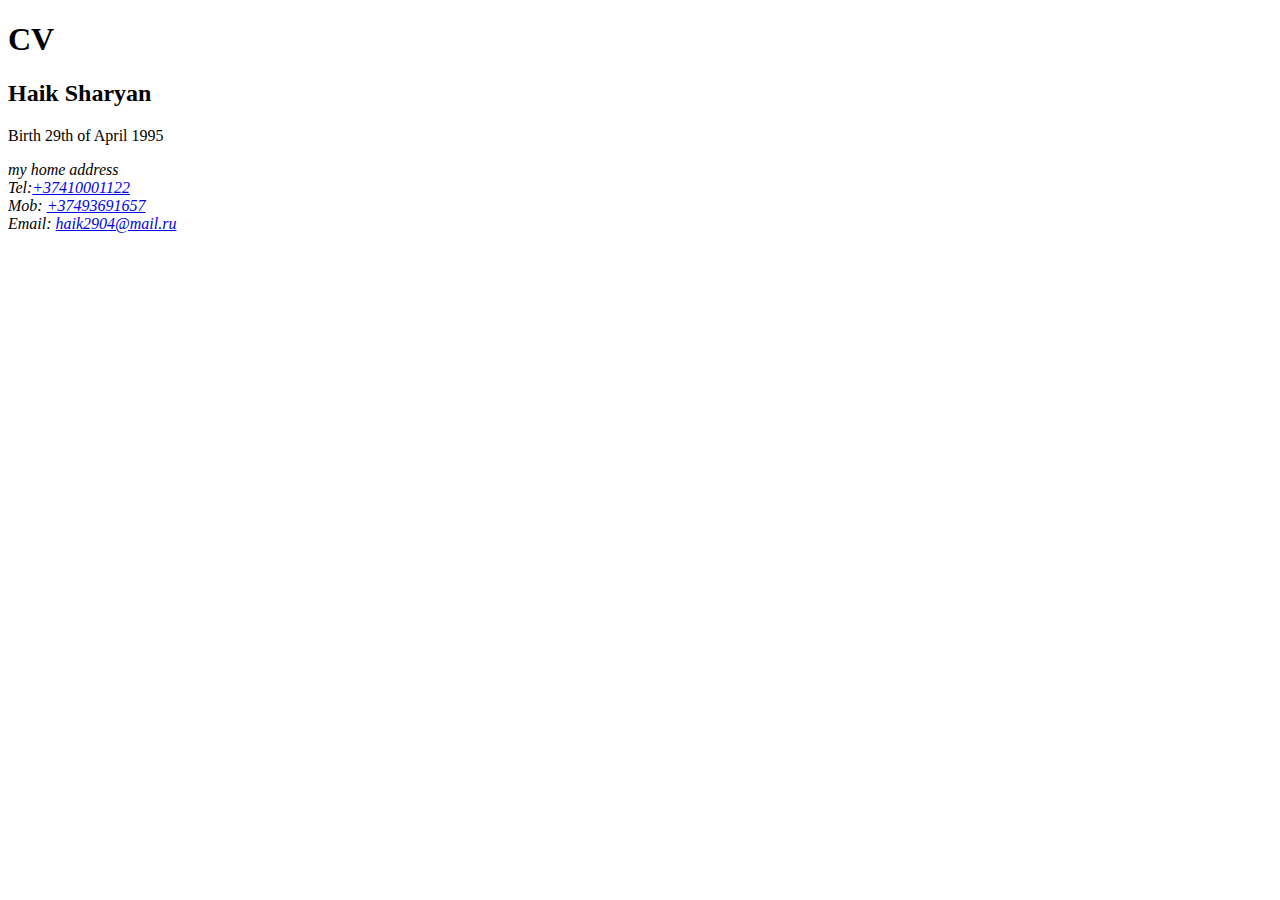
==== HTMLPage1.html @ 65d3a115 "creat my contacts" ====
﻿<!DOCTYPE html>

<html>
<head>
    <meta charset="utf-8" />
    <title>CV</title>
</head>
<body>
    <header>
        <h1>CV</h1>
        <h2><b>Haik Sharyan</b></h2>
        <p>Birth 29th of April 1995  </p>
        <address> my home address </address>
        <address>Tel:<a href="tel:+97410001122">+37410001122</a></address>
        <address>Mob: <a href="+37493691657">+37493691657</a></address>
        <address>Email: <a href="mailto:haik2904@mail.ru">haik2904@mail.ru</a></address>       
    </header>

</body>
</html>
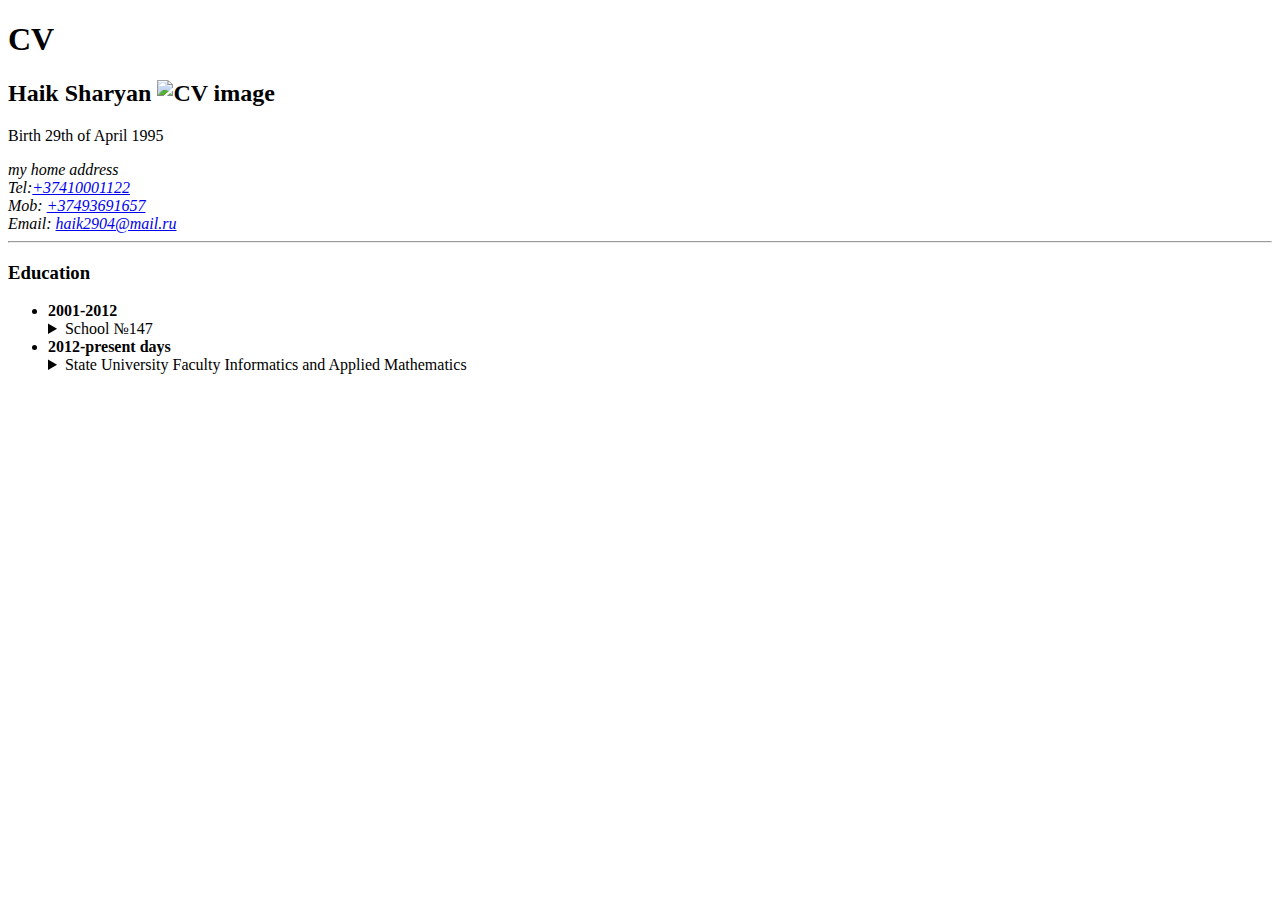
==== commit 98076c16: "creat section education" ====
--- a/HTMLPage1.html
+++ b/HTMLPage1.html
@@ -8,13 +8,36 @@
 <body>
     <header>
         <h1>CV</h1>
-        <h2><b>Haik Sharyan</b></h2>
+        <h2><b>Haik Sharyan</b> <img src="C:\Users\User\Pictures\hqdefault.jpg" alt="CV image" /></h2>
         <p>Birth 29th of April 1995  </p>
         <address> my home address </address>
         <address>Tel:<a href="tel:+97410001122">+37410001122</a></address>
         <address>Mob: <a href="+37493691657">+37493691657</a></address>
         <address>Email: <a href="mailto:haik2904@mail.ru">haik2904@mail.ru</a></address>       
     </header>
+    <hr />
+
+    <section class="education">
+    <h3>Education</h3>
+    <ul>
+        <li>
+            <time>
+            <strong>2001-2012</strong>
+            </time>  
+            <details> 
+                <summary> School №147</summary>
+             </details>
+        </li>
+        <li>
+            <time>
+                <strong>2012-present days</strong>
+            </time>
+             <details>
+                  <summary> State University Faculty Informatics and Applied Mathematics</summary>
+             </details>
+        </li>
+    </ul>
+    </section>
 
 </body>
 </html>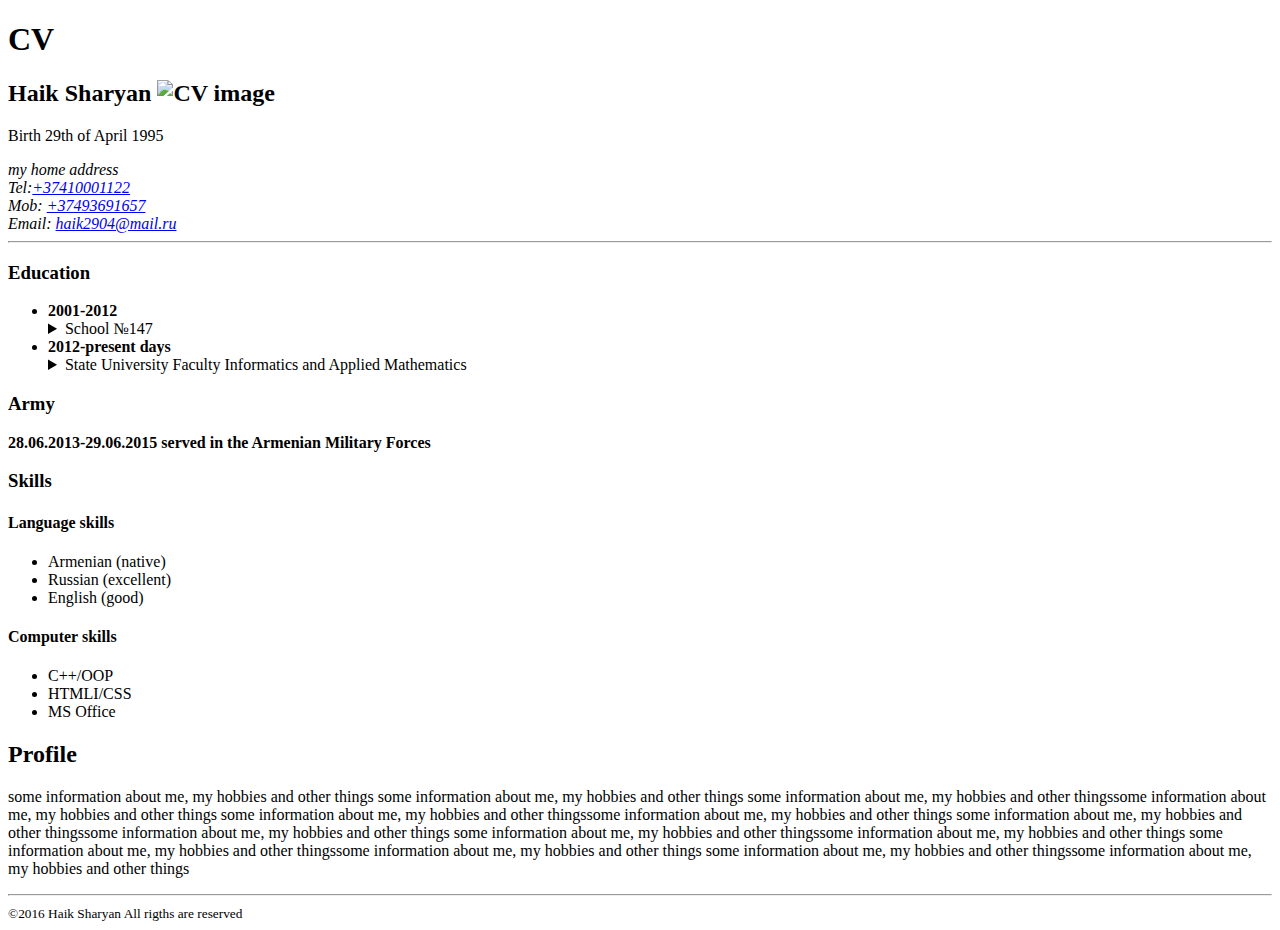
==== commit 45dda738: "18.09.16" ====
--- a/HTMLPage1.html
+++ b/HTMLPage1.html
@@ -8,8 +8,8 @@
 <body>
     <header>
         <h1>CV</h1>
-        <h2><b>Haik Sharyan</b> <img src="C:\Users\User\Pictures\hqdefault.jpg" alt="CV image" /></h2>
-        <p>Birth 29th of April 1995  </p>
+        <h2><b>Haik Sharyan</b> <img src="./hqdefault.jpg" width="100"  alt="CV image" /></h2>
+        <p>Birth 29th of April 1995 </p>
         <address> my home address </address>
         <address>Tel:<a href="tel:+97410001122">+37410001122</a></address>
         <address>Mob: <a href="+37493691657">+37493691657</a></address>
@@ -34,10 +34,62 @@
             </time>
              <details>
                   <summary> State University Faculty Informatics and Applied Mathematics</summary>
+                  <p><em>Subjects that explore in the University</em></p>
+                    <ul>
+                       		<li> Math Analysis</li>
+				            <li> Analytical Geometry </li>	
+				            <li> Algebra </li>
+				            <li> Assembly </li>
+				            <li> C++/OOP </li>
+				            <li> Discrete Mathematics </li>
+                    </ul>
              </details>
         </li>
     </ul>
     </section>
 
+    <section class="army">
+        <h3>Army</h3>
+         <p><strong> 28.06.2013-29.06.2015 served in the Armenian Military Forces </strong></p>
+    </section>
+
+    <section class="skills">
+        <h3>Skills</h3>
+            <div id="language">
+                <h4>Language skills</h4>
+                    <ul>
+				        <li> Armenian (native) </li>
+				        <li> Russian (excellent) </li>
+				        <li> English (good) </li>
+                    </ul>
+            </div>
+        <h4>Computer skills</h4>
+            <div id="computer">
+                <ul>
+                    <li> C++/OOP </li>
+				    <li> HTMLI/CSS </lI>
+				    <li> MS Office </li>
+                </ul>
+            </div>
+    </section>
+
+    <aside>
+        <h2>Profile</h2>
+        <p>some information about me, my hobbies and other things some information about me, my hobbies and other things
+            some information about me, my hobbies and other thingssome information about me, my hobbies and other things
+            some information about me, my hobbies and other thingssome information about me, my hobbies and other things
+            some information about me, my hobbies and other thingssome information about me, my hobbies and other things
+            some information about me, my hobbies and other thingssome information about me, my hobbies and other things
+            some information about me, my hobbies and other thingssome information about me, my hobbies and other things
+            some information about me, my hobbies and other thingssome information about me, my hobbies and other things
+        </p>
+    </aside>
+
+    <hr>
+    <footer>
+        <small>©2016 Haik Sharyan
+                All rigths are reserved
+        </small>
+    </footer>
 </body>
 </html>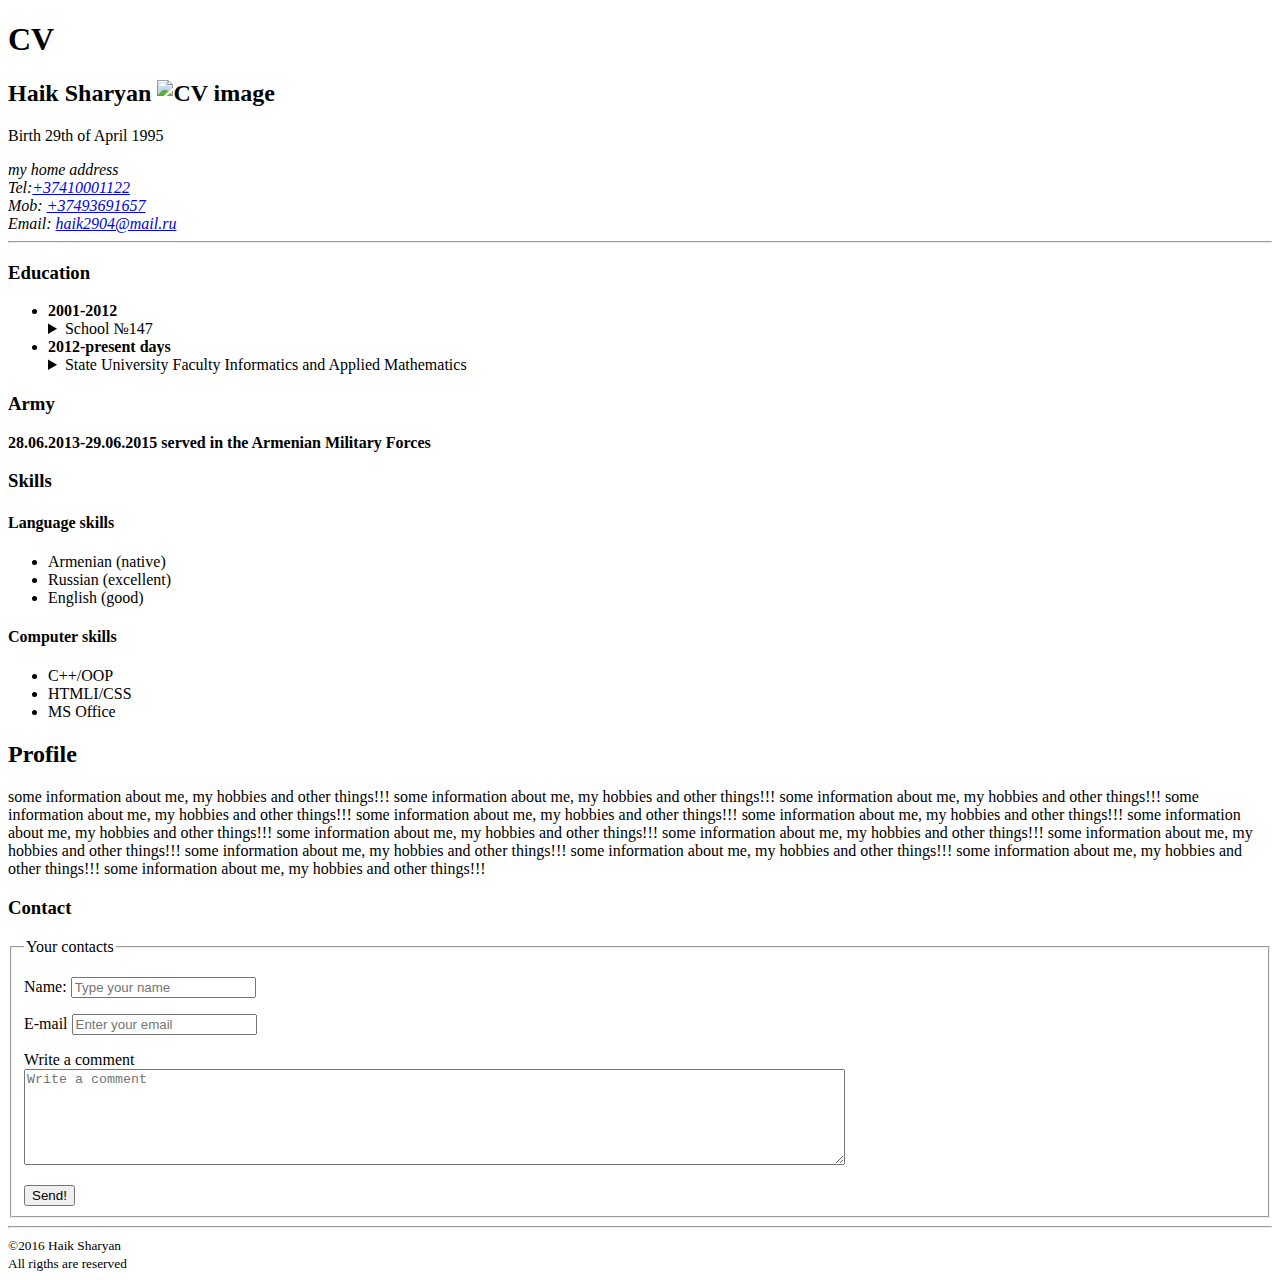
==== commit 0d927a32: "19.04.16" ====
--- a/HTMLPage1.html
+++ b/HTMLPage1.html
@@ -75,19 +75,32 @@
 
     <aside>
         <h2>Profile</h2>
-        <p>some information about me, my hobbies and other things some information about me, my hobbies and other things
-            some information about me, my hobbies and other thingssome information about me, my hobbies and other things
-            some information about me, my hobbies and other thingssome information about me, my hobbies and other things
-            some information about me, my hobbies and other thingssome information about me, my hobbies and other things
-            some information about me, my hobbies and other thingssome information about me, my hobbies and other things
-            some information about me, my hobbies and other thingssome information about me, my hobbies and other things
-            some information about me, my hobbies and other thingssome information about me, my hobbies and other things
+        <p>some information about me, my hobbies and other things!!! some information about me, my hobbies and other things!!! 
+           some information about me, my hobbies and other things!!! some information about me, my hobbies and other things!!!
+           some information about me, my hobbies and other things!!! some information about me, my hobbies and other things!!!
+           some information about me, my hobbies and other things!!! some information about me, my hobbies and other things!!!
+           some information about me, my hobbies and other things!!! some information about me, my hobbies and other things!!!
+           some information about me, my hobbies and other things!!! some information about me, my hobbies and other things!!!
+           some information about me, my hobbies and other things!!! some information about me, my hobbies and other things!!!
         </p>
     </aside>
 
+    <h3>Contact</h3>
+    <form name="contact">
+        <fieldset>
+            <legend>Your contacts</legend>
+            <p>Name: <input type="text" name="name" placeholder="Type your name"> </p>
+            <p>E-mail <input type="email" name="email" placeholder="Enter your email"/></p>
+            <p>Write a comment <br />
+            <textarea placeholder="Write a comment" rows="6" cols="100" ></textarea></p>
+            <input type="button" value="Send!" />
+            
+        </fieldset>
+    </form>
+
     <hr>
     <footer>
-        <small>©2016 Haik Sharyan
+        <small>©2016 Haik Sharyan <br />
                 All rigths are reserved
         </small>
     </footer>
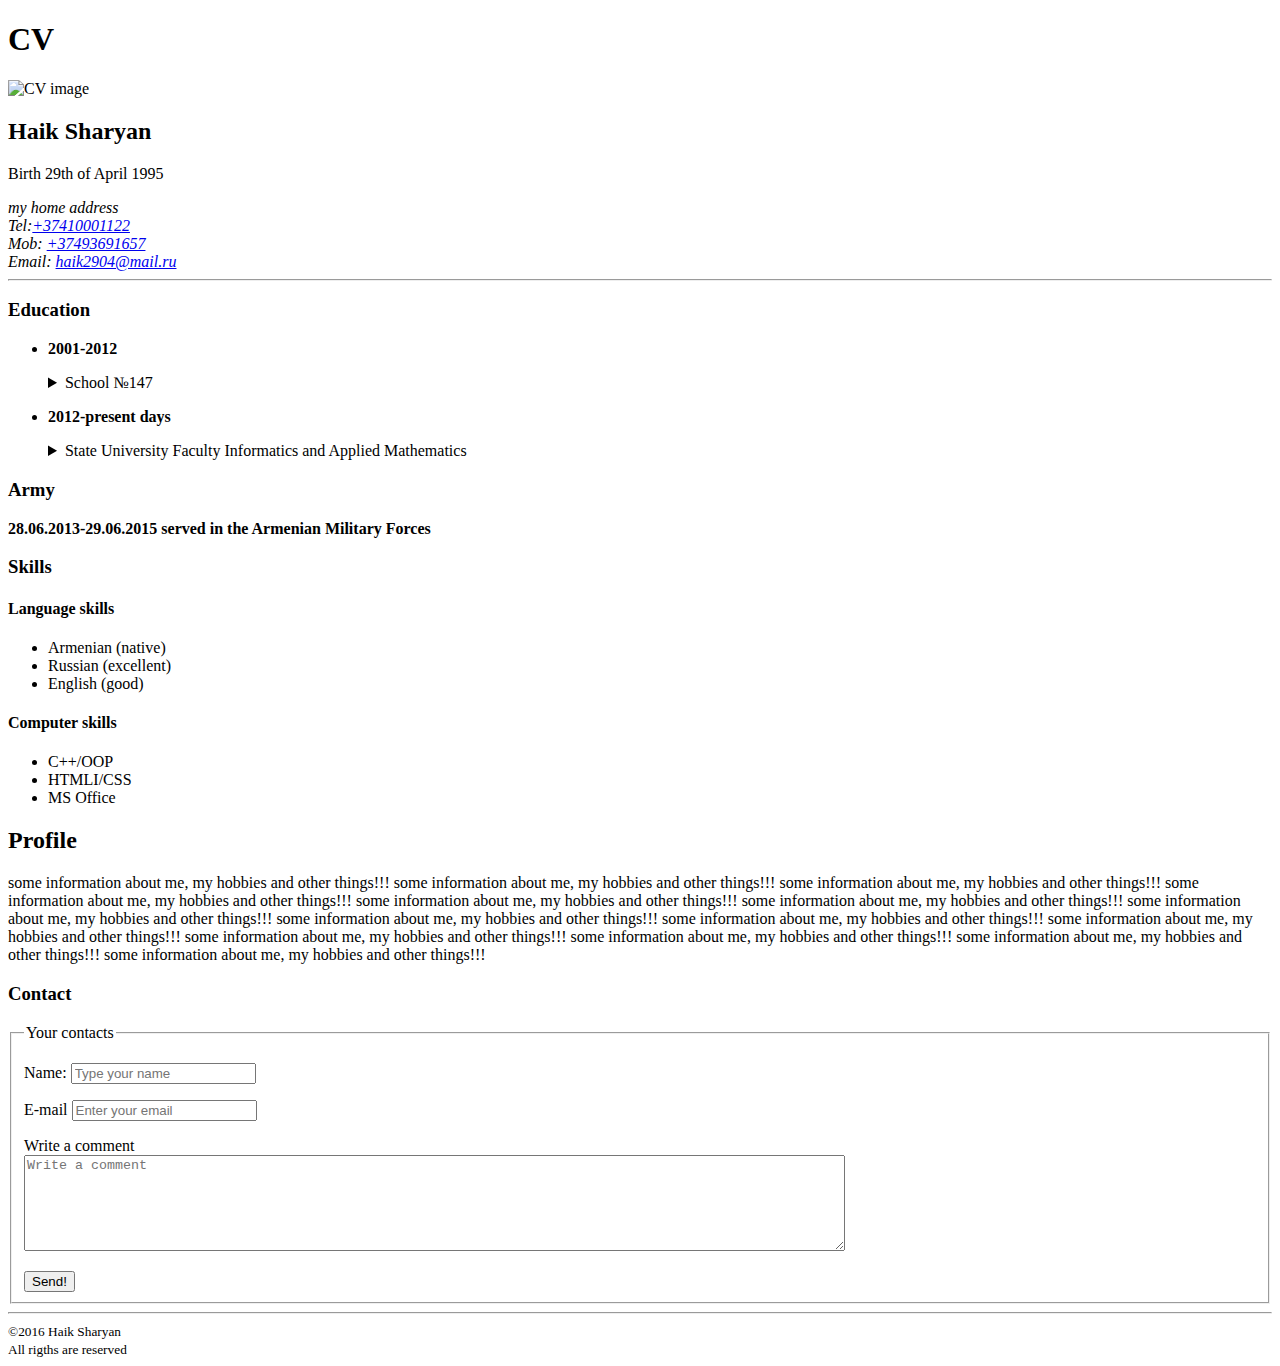
==== commit f0b3529e: "29.03.16" ====
--- a/HTMLPage1.html
+++ b/HTMLPage1.html
@@ -4,16 +4,23 @@
 <head>
     <meta charset="utf-8" />
     <title>CV</title>
+    <link rel="stylesheet" href="stylesheet1.css" />
 </head>
 <body>
     <header>
         <h1>CV</h1>
-        <h2><b>Haik Sharyan</b> <img src="./hqdefault.jpg" width="100"  alt="CV image" /></h2>
-        <p>Birth 29th of April 1995 </p>
-        <address> my home address </address>
-        <address>Tel:<a href="tel:+97410001122">+37410001122</a></address>
-        <address>Mob: <a href="+37493691657">+37493691657</a></address>
-        <address>Email: <a href="mailto:haik2904@mail.ru">haik2904@mail.ru</a></address>       
+        <div class="img"><img src="./hqdefault.jpg"  alt="CV image" /> </div>  
+        <div class="info">
+            <h2><b>Haik Sharyan</b> </h2>
+            <p>Birth 29th of April 1995 </p>
+            <address>
+                my home address <br />
+                Tel:<a href="tel:+97410001122">+37410001122</a> <br />
+                Mob: <a href="tel:+37493691657">+37493691657</a><br />
+                Email: <a href="mailto:haik2904@mail.ru" target="_blank">haik2904@mail.ru</a>
+            </address>
+        </div>
+        
     </header>
     <hr />
 
@@ -21,17 +28,17 @@
     <h3>Education</h3>
     <ul>
         <li>
-            <time>
+            <p>
             <strong>2001-2012</strong>
-            </time>  
+            </p>  
             <details> 
                 <summary> School №147</summary>
              </details>
         </li>
         <li>
-            <time>
+            <p>
                 <strong>2012-present days</strong>
-            </time>
+            </p>
              <details>
                   <summary> State University Faculty Informatics and Applied Mathematics</summary>
                   <p><em>Subjects that explore in the University</em></p>
@@ -73,27 +80,28 @@
             </div>
     </section>
 
-    <aside>
+    <section id="information">
         <h2>Profile</h2>
-        <p>some information about me, my hobbies and other things!!! some information about me, my hobbies and other things!!! 
-           some information about me, my hobbies and other things!!! some information about me, my hobbies and other things!!!
-           some information about me, my hobbies and other things!!! some information about me, my hobbies and other things!!!
-           some information about me, my hobbies and other things!!! some information about me, my hobbies and other things!!!
-           some information about me, my hobbies and other things!!! some information about me, my hobbies and other things!!!
-           some information about me, my hobbies and other things!!! some information about me, my hobbies and other things!!!
-           some information about me, my hobbies and other things!!! some information about me, my hobbies and other things!!!
+        <p>
+            some information about me, my hobbies and other things!!! some information about me, my hobbies and other things!!!
+            some information about me, my hobbies and other things!!! some information about me, my hobbies and other things!!!
+            some information about me, my hobbies and other things!!! some information about me, my hobbies and other things!!!
+            some information about me, my hobbies and other things!!! some information about me, my hobbies and other things!!!
+            some information about me, my hobbies and other things!!! some information about me, my hobbies and other things!!!
+            some information about me, my hobbies and other things!!! some information about me, my hobbies and other things!!!
+            some information about me, my hobbies and other things!!! some information about me, my hobbies and other things!!!
         </p>
-    </aside>
+    </section>
 
     <h3>Contact</h3>
-    <form name="contact">
+    <form name="contact" method="post">
         <fieldset>
             <legend>Your contacts</legend>
-            <p>Name: <input type="text" name="name" placeholder="Type your name"> </p>
-            <p>E-mail <input type="email" name="email" placeholder="Enter your email"/></p>
+            <p>Name: <input type="text" name="name"  required placeholder="Type your name" title="Name" > </p>
+            <p>E-mail <input type="email" name="email" placeholder="Enter your email" title="Email" required/></p>
             <p>Write a comment <br />
-            <textarea placeholder="Write a comment" rows="6" cols="100" ></textarea></p>
-            <input type="button" value="Send!" />
+            <textarea name="Comment" placeholder="Write a comment" rows="6" cols="100" title="Comment" required ></textarea></p>
+            <input type="submit" name="submit" value="Send!" title="Send" />
             
         </fieldset>
     </form>
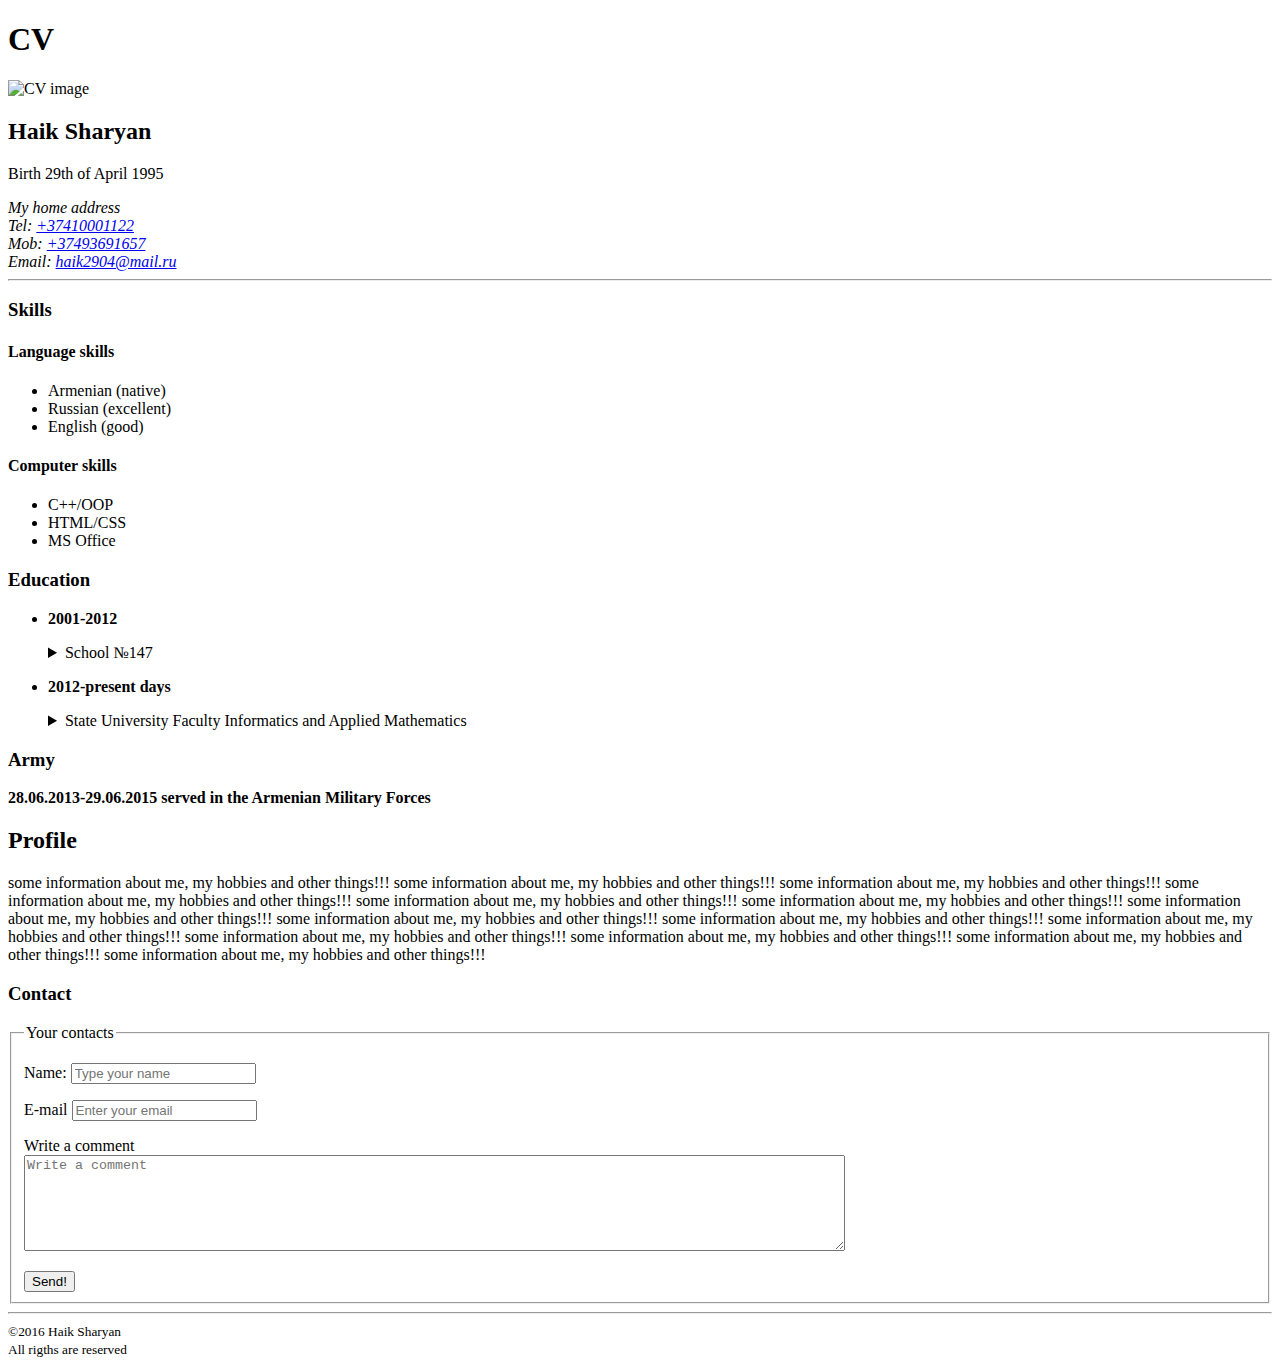
==== commit fdb2e246: "30.03.16" ====
--- a/HTMLPage1.html
+++ b/HTMLPage1.html
@@ -14,8 +14,8 @@
             <h2><b>Haik Sharyan</b> </h2>
             <p>Birth 29th of April 1995 </p>
             <address>
-                my home address <br />
-                Tel:<a href="tel:+97410001122">+37410001122</a> <br />
+                My home address <br />
+                Tel: <a href="tel:+97410001122">+37410001122</a><br />
                 Mob: <a href="tel:+37493691657">+37493691657</a><br />
                 Email: <a href="mailto:haik2904@mail.ru" target="_blank">haik2904@mail.ru</a>
             </address>
@@ -23,94 +23,100 @@
         
     </header>
     <hr />
-
-    <section class="education">
-    <h3>Education</h3>
-    <ul>
-        <li>
-            <p>
-            <strong>2001-2012</strong>
-            </p>  
-            <details> 
-                <summary> School №147</summary>
-             </details>
-        </li>
-        <li>
-            <p>
-                <strong>2012-present days</strong>
-            </p>
-             <details>
-                  <summary> State University Faculty Informatics and Applied Mathematics</summary>
-                  <p><em>Subjects that explore in the University</em></p>
-                    <ul>
-                       		<li> Math Analysis</li>
-				            <li> Analytical Geometry </li>	
-				            <li> Algebra </li>
-				            <li> Assembly </li>
-				            <li> C++/OOP </li>
-				            <li> Discrete Mathematics </li>
-                    </ul>
-             </details>
-        </li>
-    </ul>
-    </section>
-
-    <section class="army">
-        <h3>Army</h3>
-         <p><strong> 28.06.2013-29.06.2015 served in the Armenian Military Forces </strong></p>
-    </section>
-
-    <section class="skills">
-        <h3>Skills</h3>
+    <div class="all">
+        <div class="skills">
+            <h3>Skills</h3>
             <div id="language">
                 <h4>Language skills</h4>
-                    <ul>
-				        <li> Armenian (native) </li>
-				        <li> Russian (excellent) </li>
-				        <li> English (good) </li>
-                    </ul>
+                <ul>
+                    <li> Armenian (native) </li>
+                    <li> Russian (excellent) </li>
+                    <li> English (good) </li>
+                </ul>
             </div>
-        <h4>Computer skills</h4>
+            <h4>Computer skills</h4>
             <div id="computer">
                 <ul>
                     <li> C++/OOP </li>
-				    <li> HTMLI/CSS </lI>
-				    <li> MS Office </li>
+                    <li> HTML/CSS </li>
+                    <li> MS Office </li>
                 </ul>
             </div>
-    </section>
+        </div>
+        <div class="education">
+            <h3>Education</h3>
+            <ul>
+                <li>
+                    <p>
+                        <strong>2001-2012</strong>
+                    </p>
+                    <details>
+                        <summary> School №147</summary>
+                    </details>
+                </li>
+                <li>
+                    <p>
+                        <strong>2012-present days</strong>
+                    </p>
+                    <details>
+                        <summary> State University Faculty Informatics and Applied Mathematics</summary>
+                        <p><em>Subjects that explore in the University</em></p>
+                        <ul>
+                            <li> Math Analysis</li>
+                            <li> Analytical Geometry </li>
+                            <li> Algebra </li>
+                            <li> Assembly </li>
+                            <li> C++/OOP </li>
+                            <li> Discrete Mathematics </li>
+                        </ul>
+                    </details>
+                </li>
+            </ul>
+        </div>
 
-    <section id="information">
-        <h2>Profile</h2>
-        <p>
-            some information about me, my hobbies and other things!!! some information about me, my hobbies and other things!!!
-            some information about me, my hobbies and other things!!! some information about me, my hobbies and other things!!!
-            some information about me, my hobbies and other things!!! some information about me, my hobbies and other things!!!
-            some information about me, my hobbies and other things!!! some information about me, my hobbies and other things!!!
-            some information about me, my hobbies and other things!!! some information about me, my hobbies and other things!!!
-            some information about me, my hobbies and other things!!! some information about me, my hobbies and other things!!!
-            some information about me, my hobbies and other things!!! some information about me, my hobbies and other things!!!
-        </p>
-    </section>
+        <div class="army">
+            <h3>Army</h3>
+            <p><strong> 28.06.2013-29.06.2015 served in the Armenian Military Forces </strong></p>
+        </div>
 
-    <h3>Contact</h3>
-    <form name="contact" method="post">
-        <fieldset>
-            <legend>Your contacts</legend>
-            <p>Name: <input type="text" name="name"  required placeholder="Type your name" title="Name" > </p>
-            <p>E-mail <input type="email" name="email" placeholder="Enter your email" title="Email" required/></p>
-            <p>Write a comment <br />
-            <textarea name="Comment" placeholder="Write a comment" rows="6" cols="100" title="Comment" required ></textarea></p>
-            <input type="submit" name="submit" value="Send!" title="Send" />
-            
-        </fieldset>
-    </form>
 
-    <hr>
-    <footer>
-        <small>©2016 Haik Sharyan <br />
+
+        <div id="information">
+            <h2>Profile</h2>
+            <p>
+                some information about me, my hobbies and other things!!! some information about me, my hobbies and other things!!!
+                some information about me, my hobbies and other things!!! some information about me, my hobbies and other things!!!
+                some information about me, my hobbies and other things!!! some information about me, my hobbies and other things!!!
+                some information about me, my hobbies and other things!!! some information about me, my hobbies and other things!!!
+                some information about me, my hobbies and other things!!! some information about me, my hobbies and other things!!!
+                some information about me, my hobbies and other things!!! some information about me, my hobbies and other things!!!
+                some information about me, my hobbies and other things!!! some information about me, my hobbies and other things!!!
+            </p>
+        </div>
+    </div>
+
+        <h3>Contact</h3>
+        <form name="contact" method="post">
+            <fieldset>
+                <legend>Your contacts</legend>
+                <p>Name: <input type="text" name="name" required placeholder="Type your name" title="Name"> </p>
+                <p>E-mail <input type="email" name="email" placeholder="Enter your email" title="Email" required /></p>
+                <p>
+                    Write a comment <br />
+                    <textarea name="Comment" placeholder="Write a comment" rows="6" cols="100" title="Comment" required></textarea>
+                </p>
+                <input type="submit" name="submit" value="Send!" title="Send" />
+
+            </fieldset>
+        </form>
+
+        <hr>
+        <footer>
+            <small>
+                ©2016 Haik Sharyan <br />
                 All rigths are reserved
-        </small>
-    </footer>
+            </small>
+        </footer>
+    
 </body>
 </html>